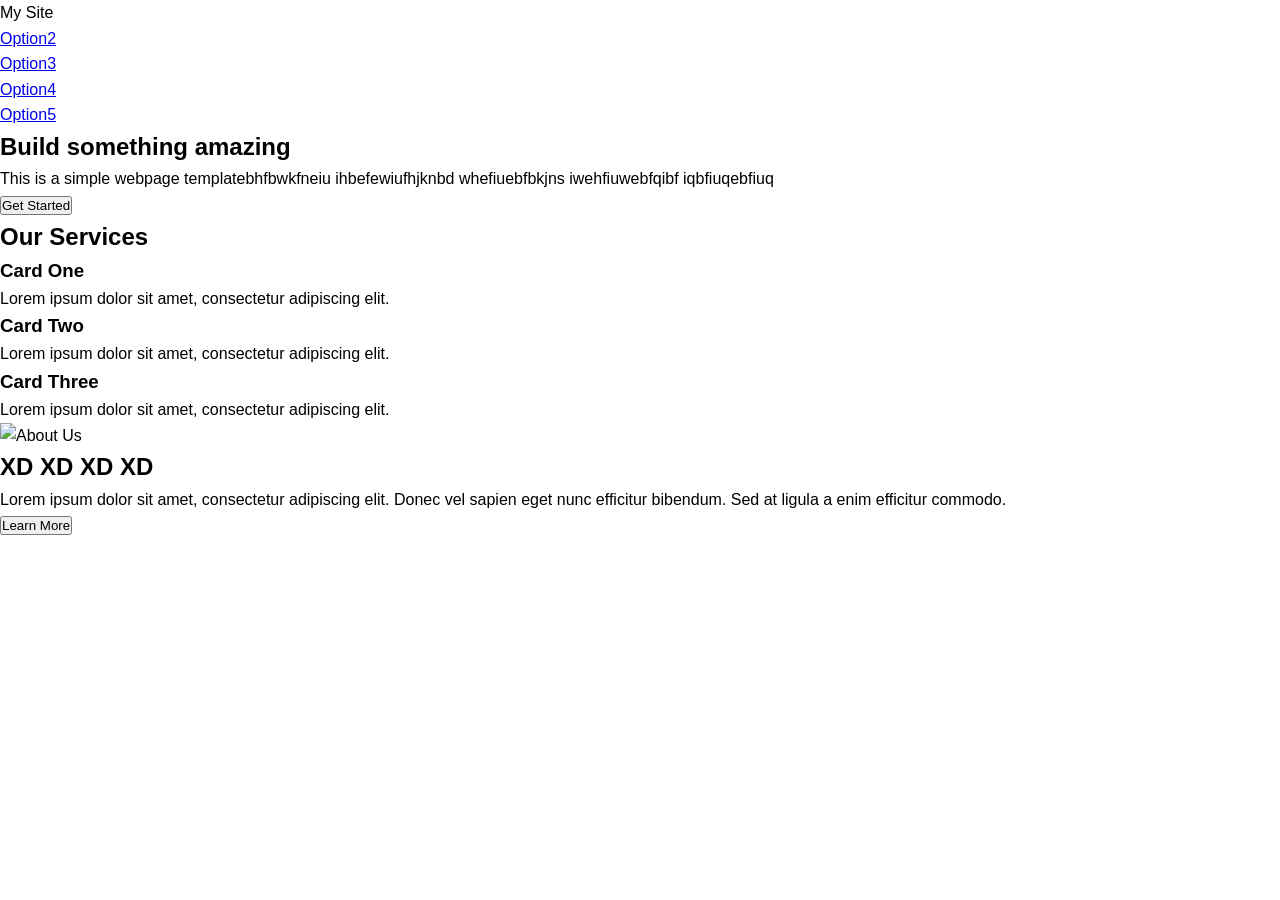
==== .vscode/index1.html @ a263f7f5 "updated" ====
<!DOCTYPE html>
<html lang="en">    
<head>
    <meta charset="UTF-8">
    <meta name="viewport" content="width=device-width, initial-scale=1.0">
    <title>Webpage</title>
    <link rel="stylesheet" href="style.css">
    <link rel="stylesheet" href="https://cdnjs.cloudflare.com/ajax/libs/font-awesome/6.5.0/css/all.min.css>
</head>
<body>
    <header>
        <nav class="navbar">   
            <div class="logo">My Site</div>
            <ul class="nav-links">
                <li><a href="#Option2">Option2</a></li>
                <li><a href="#Option3">Option3</a></li>
                <li><a href="#Option4">Option4</a></li>
                <li><a href="#Option5">Option5</a></li>
            </ul>
        </nav>
    </header>
    <!-- HERO -->
     <section class="hero">
        <div class="hero-content">
            <h1>Build something amazing</h1>
            <p>This is a simple webpage templatebhfbwkfneiu ihbefewiufhjknbd whefiuebfbkjns iwehfiuwebfqibf iqbfiuqebfiuq </p>
            <button>Get Started</button>
        </div>
    </section>
    <!-- SERVICES -->
    <section class="services">
        <h2>Our Services</h2>
        <div class="Our-Services">
            <div class="card">
                <i class="fas fa-cloud"></i>
                <h3>Card One</h3>
                <p>Lorem ipsum dolor sit amet, consectetur adipiscing elit.</p>
            </div>
            <div class="card">
                <i class="fas fa-mobile-alt"></i>
                <h3>Card Two    
                </h3>
                <p>Lorem ipsum dolor sit amet, consectetur adipiscing elit.</p>
            </div>
            <div class="card">
                <i class="fas fa-camera"></i>
                <h3>Card Three</h3>
                <p>Lorem ipsum dolor sit amet, consectetur adipiscing elit.</p>
            </div>
        </div>
    </section>
    <!-- ABOUT -->
    <section class="about">
        <div class="about-content">
            <img src="https://static.vecteezy.com/system/resources/thumbnails/008/749/784/small/negative-and-positive-wording-on-cliffs-with-sunrise-positive-thinking-concept-photo.jpg" alt="About Us">
        <div class ="about-text">
            <h2>XD XD XD XD</h2>
            <p>Lorem ipsum dolor sit amet, consectetur adipiscing elit. Donec vel sapien eget nunc efficitur bibendum. Sed at ligula a enim efficitur commodo.</p>
            <button>Learn More</button>
        </div>
    </section>
</body>
</html>
---- .vscode/style.css ----
* {
    margin: 0;
    padding: 0;
    box-sizing: border-box;
    font-family: Arial, Helvetica, sans-serif;

}
body {
    line-height: 1.6;

}
/*HEADER*/
.navbar {
    display: flex;
    justify-content: space-between;
    align-items: center;
    padding: 15px 30px;
    background-color: #333;
    color: white;
    
}
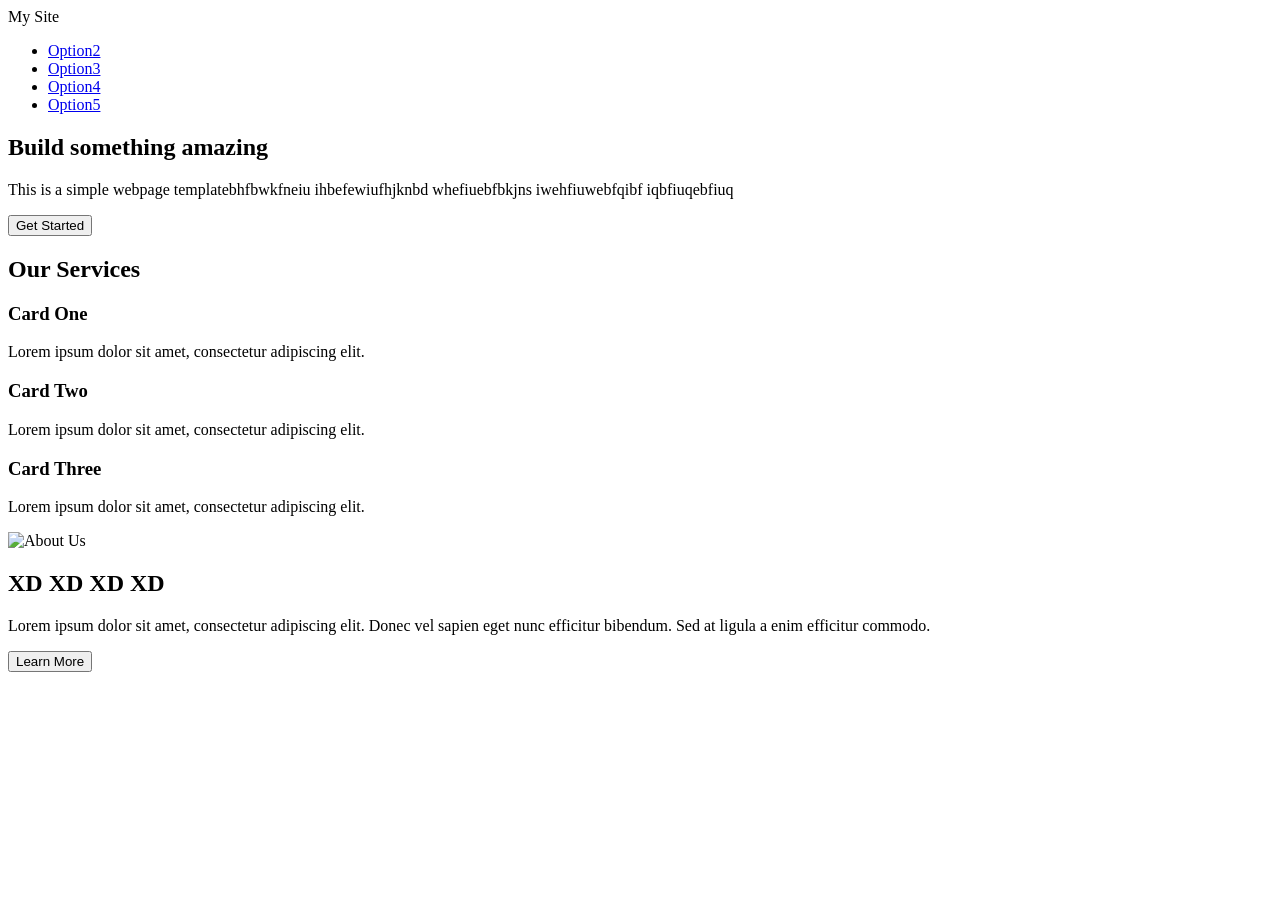
==== commit 5c500949: "updated" ====
--- a/.vscode/index1.html
+++ b/.vscode/index1.html
@@ -4,7 +4,7 @@
     <meta charset="UTF-8">
     <meta name="viewport" content="width=device-width, initial-scale=1.0">
     <title>Webpage</title>
-    <link rel="stylesheet" href="style.css">
+    <link rel="stylesheet" href="styles.css">
     <link rel="stylesheet" href="https://cdnjs.cloudflare.com/ajax/libs/font-awesome/6.5.0/css/all.min.css>
 </head>
 <body>
@@ -60,4 +60,4 @@
         </div>
     </section>
 </body>
-</html>
+</html>
